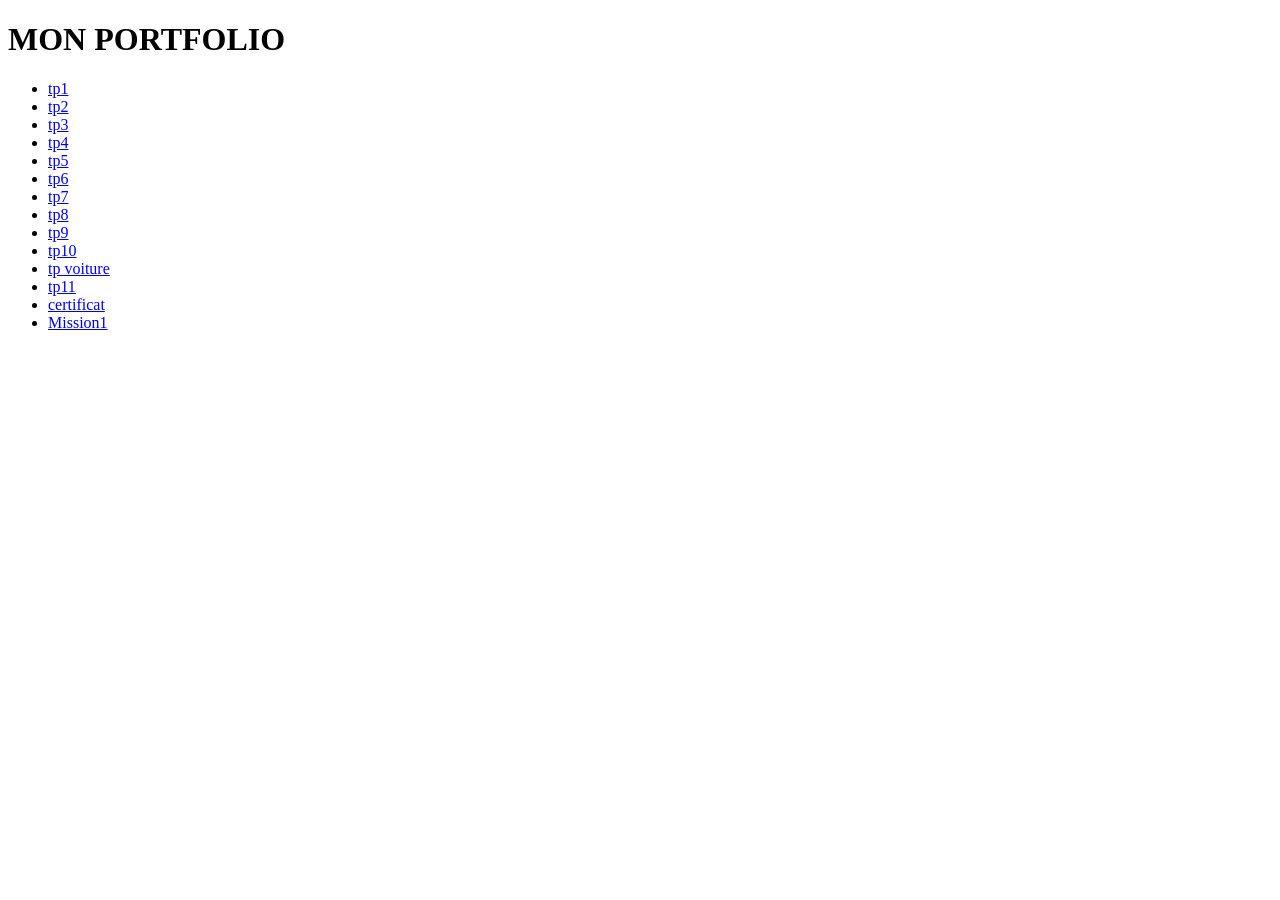
==== index.html @ f1a469d2 "Add files via upload" ====
<!DOCTYPE html>

<html lang="fr">

<head>

    <meta charset="UTF-8">

    <title>MONPORTFOLIO</title>

</head>

<body>

    <h1>MON PORTFOLIO</h1>

    <ul>

        <li><a href="tp1/index.html">tp1</a></li>

        <li><a href="tp2/index.html">tp2</a></li>    

        <li><a href="tp3/index.html">tp3</a></li>

        <li><a href="tp4/index.html">tp4</a></li>

        <li><a href="tp5/index.html">tp5</a></li>

        <li><a href="tp6/index.html">tp6</a></li>

        <li><a href="tp7/index.html">tp7</a></li>

        <li><a href="tp8/Roumaissa.pdf">tp8</a></li>

         <li><a href="tp9/index.html">tp9</a></li>

        <li><a href="tp10.html/index.html">tp10</a></li>

        <li><a href="tp voiture.html/index.html">tp voiture</a></li>

        <li><a href="tp11.html/index.html">tp11</a></li>

        <li><a href="mission certificat.html/">certificat</a></li>


        <li><a href="mission1/index.html">Mission1</a></li>
    </ul>

</body>

</html>
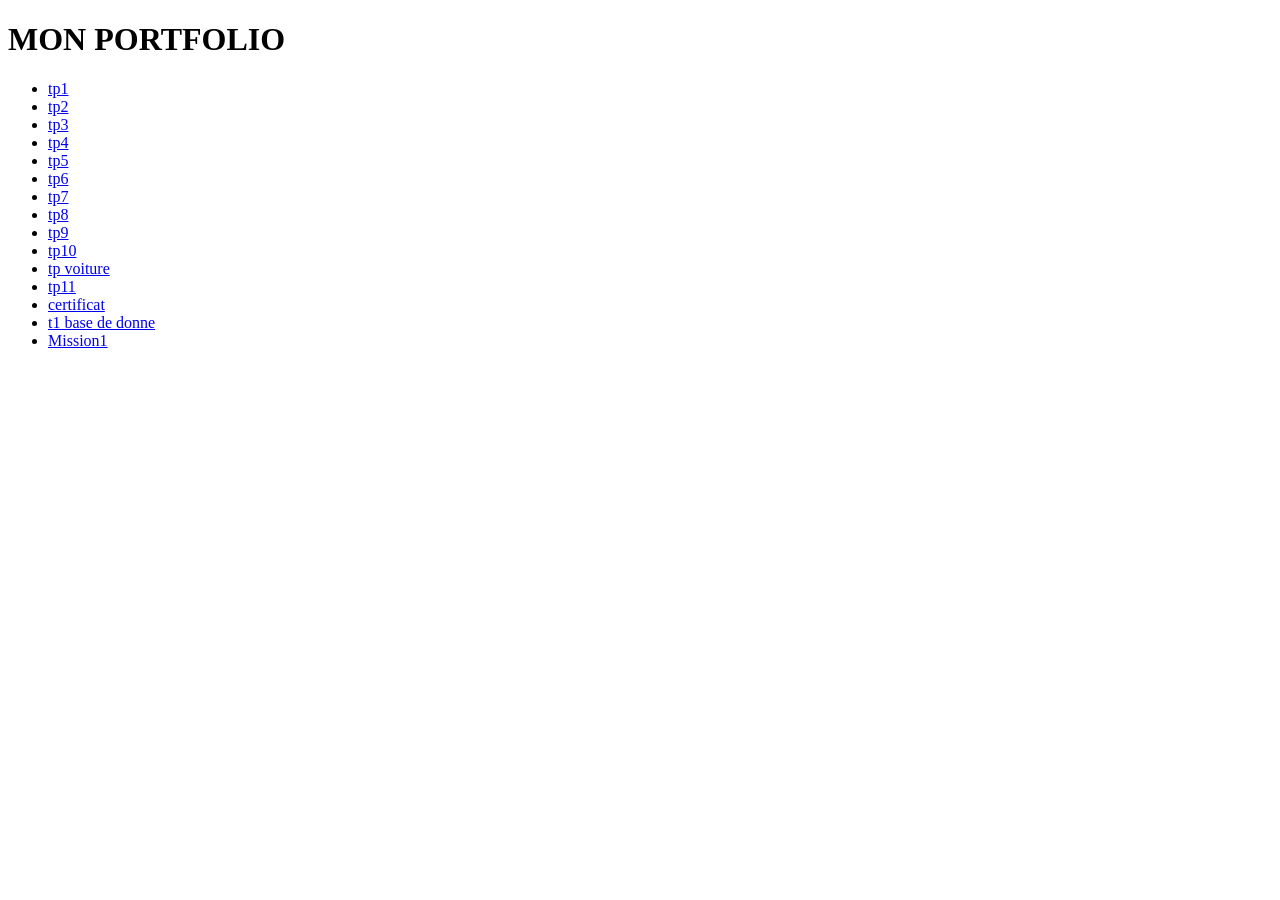
==== commit adb96f38: "Add files via upload" ====
--- a/index.html
+++ b/index.html
@@ -42,6 +42,8 @@
 
         <li><a href="mission certificat.html/">certificat</a></li>
 
+         <li><a href="t1 bease de donné.html/">t1 base de donne</a></li>
+
 
         <li><a href="mission1/index.html">Mission1</a></li>
     </ul>
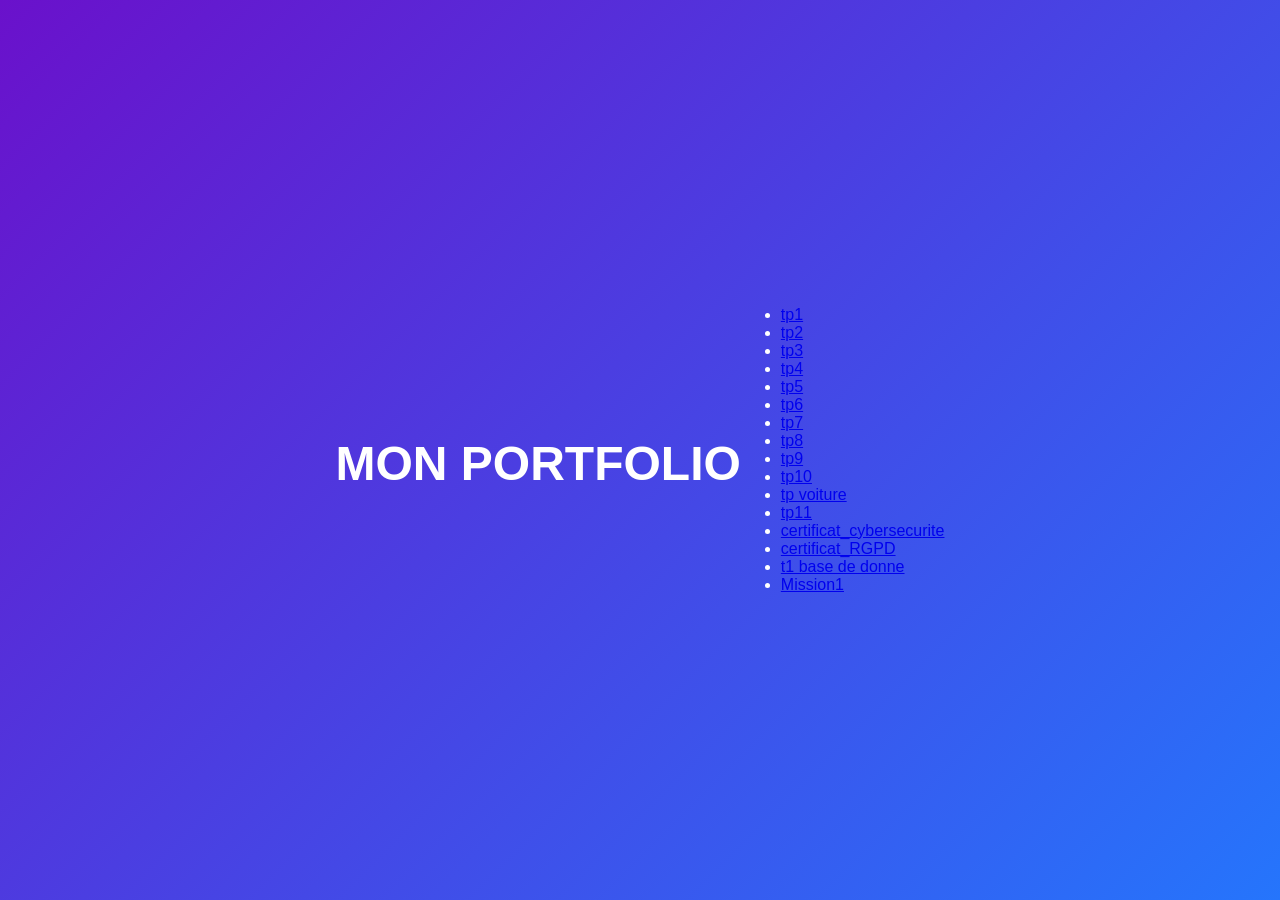
==== commit fbcb78cb: "Add files via upload" ====
--- a/index.html
+++ b/index.html
@@ -7,6 +7,9 @@
     <meta charset="UTF-8">
 
     <title>MONPORTFOLIO</title>
+    
+    <link rel="stylesheet" href="deco_style.css">
+
 
 </head>
 
@@ -40,7 +43,9 @@
 
         <li><a href="tp11.html/index.html">tp11</a></li>
 
-        <li><a href="mission certificat.html/">certificat</a></li>
+        <li><a href="mission certificat.html/">certificat_cybersecurite</a></li>
+
+        <li><a href="certificat_RGPD.html/">certificat_RGPD</a></li>
 
          <li><a href="t1 bease de donné.html/">t1 base de donne</a></li>
 
--- a/deco_style.css
+++ b/deco_style.css
@@ -0,0 +1,52 @@
+body {
+margin: 0;
+background: linear-gradient(135deg, #6a11cb, #2575fc);
+font-family: "Segoe UI", sans-serif;
+display: flex;
+justify-content: center;
+align-items: center;
+height: 100vh;
+color: white;
+}
+
+.container {
+text-align: center;
+}
+
+h1 {
+font-size: 48px;
+margin-bottom: 5px;
+}
+
+.subtitle {
+opacity: 0.8;
+margin-bottom: 40px;
+}
+
+.grid {
+display: grid;
+grid-template-columns: repeat(3, 150px);
+gap: 25px;
+justify-content: center;
+}
+
+.card {
+background: white;
+color: #333;
+padding: 20px;
+border-radius: 15px;
+font-size: 20px;
+text-decoration: none;
+font-weight: bold;
+box-shadow: 0 6px 20px rgba(0,0,0,0.2);
+transition: 0.3s;
+}
+
+.card:hover {
+transform: translateY(-8px);
+background: #2575fc;
+color: white;
+}
+
+
+
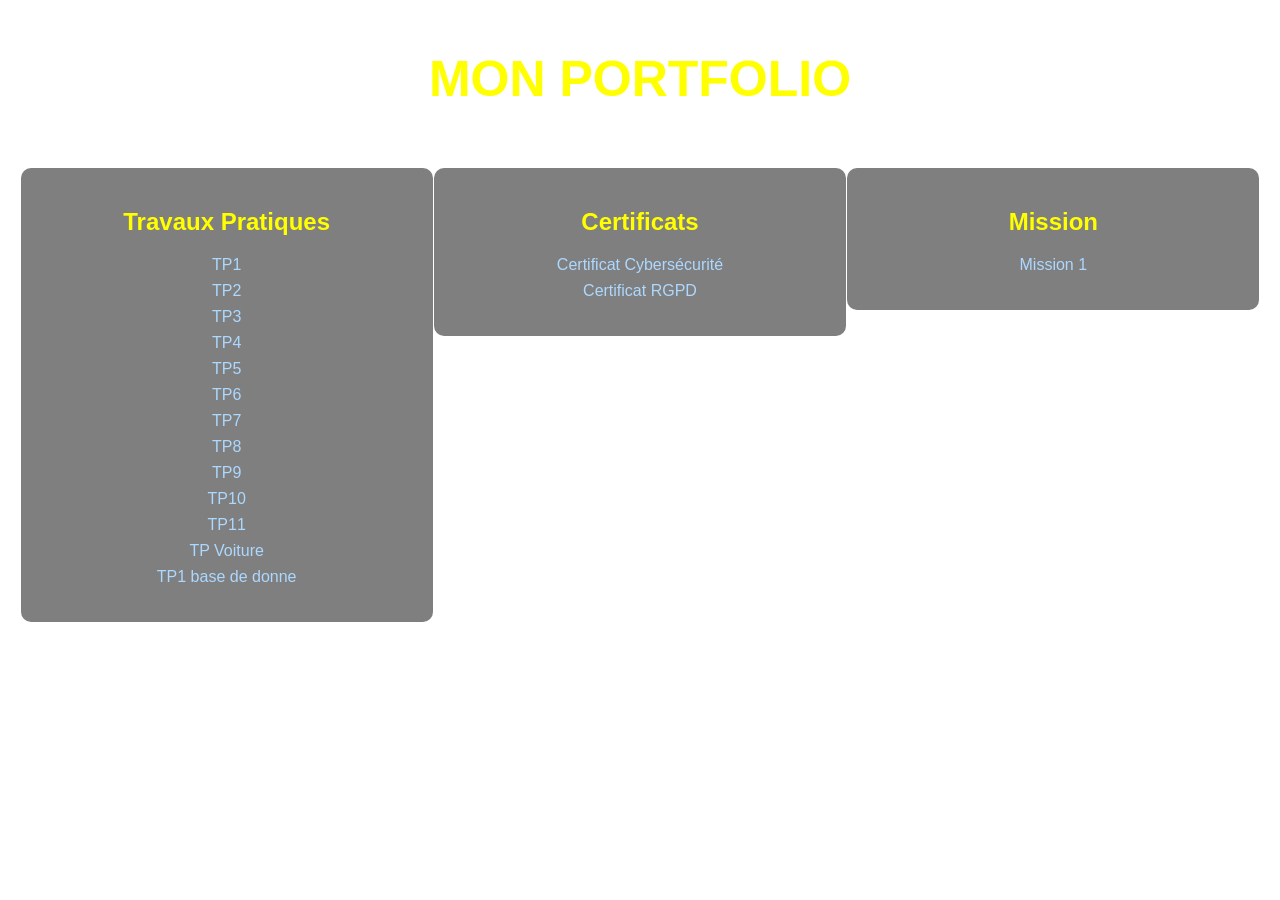
==== commit 0da01b35: "Add files via upload" ====
--- a/index.html
+++ b/index.html
@@ -1,58 +1,110 @@
 <!DOCTYPE html>
+<html lang="fr">
+<head>
+<meta charset="UTF-8">
+<title>Mon Portfolio</title>
 
-<html lang="fr">
+<style>
+body {
+margin: 0;
+font-family: Arial, sans-serif;
+background-image: url("https://www.shutterstock.com/image-photo/pink-purple-field-imagination-fantastic-260nw-424645990.jpg"); /* mets ton image ici */
+background-size: cover;
+background-repeat: no-repeat;
+background-attachment: fixed;
+color: white;
+text-align: center;
+}
 
-<head>
+h1 {
+margin-top: 50px;
+font-size: 50px;
+font-weight: bold;
+color: yellow;
+}
 
-    <meta charset="UTF-8">
+.sections {
+display: flex;
+justify-content: space-around;
+align-items: flex-start;
+margin-top: 40px;
+padding: 20px;
+}
 
-    <title>MONPORTFOLIO</title>
-    
-    <link rel="stylesheet" href="deco_style.css">
+.section {
+background: rgba(0, 0, 0, 0.5);
+padding: 20px;
+width: 30%;
+border-radius: 10px;
+}
+
+h2 {
+color: yellow;
+}
+
+a {
+color: #add8ff;
+text-decoration: none;
+}
+
+a:hover {
+text-decoration: underline;
+}
+
+ul {
+list-style: none;
+padding: 0;
+}
+
+li {
+margin: 8px 0;
+}
+</style>
+</head>
+<body>
+
+<h1>MON PORTFOLIO</h1>
+
+<div class="sections">
 
 
-</head>
-
-<body>
-
-    <h1>MON PORTFOLIO</h1>
-
-    <ul>
-
-        <li><a href="tp1/index.html">tp1</a></li>
-
-        <li><a href="tp2/index.html">tp2</a></li>    
-
-        <li><a href="tp3/index.html">tp3</a></li>
-
-        <li><a href="tp4/index.html">tp4</a></li>
-
-        <li><a href="tp5/index.html">tp5</a></li>
-
-        <li><a href="tp6/index.html">tp6</a></li>
-
-        <li><a href="tp7/index.html">tp7</a></li>
-
-        <li><a href="tp8/Roumaissa.pdf">tp8</a></li>
-
-         <li><a href="tp9/index.html">tp9</a></li>
-
-        <li><a href="tp10.html/index.html">tp10</a></li>
-
-        <li><a href="tp voiture.html/index.html">tp voiture</a></li>
-
-        <li><a href="tp11.html/index.html">tp11</a></li>
-
-        <li><a href="mission certificat.html/">certificat_cybersecurite</a></li>
-
-        <li><a href="certificat_RGPD.html/">certificat_RGPD</a></li>
-
-         <li><a href="t1 bease de donné.html/">t1 base de donne</a></li>
+<div class="section">
+<h2>Travaux Pratiques</h2>
+<ul>
+<li><a href="tp1/index.html">TP1</a></li>
+<li><a href="tp2/index.html">TP2</a></li>
+<li><a href="tp3/index.html">TP3</a></li>
+<li><a href="tp4/index.html">TP4</a></li>
+<li><a href="tp5/index.html">TP5</a></li>
+<li><a href="tp6/index.html">TP6</a></li>
+<li><a href="tp7/index.html">TP7</a></li>
+<li><a href="tp8/index.html">TP8</a></li>
+<li><a href="tp9/index.html">TP9</a></li>
+<li><a href="tp10.html/index.html">TP10</a></li>
+<li><a href="tp11.html/index.html">TP11</a></li>
+<li><a href="tp voiture.html/index.html">TP Voiture</a></li>
+<li><a href="t1 bease de donné.html/index.html">TP1 base de donne</a></li>
+</ul>
+</div>
 
 
-        <li><a href="mission1/index.html">Mission1</a></li>
-    </ul>
+<div class="section">
+<h2>Certificats</h2>
+<ul>
+<li><a href="mission certificat.html/index.html">Certificat Cybersécurité</a></li>
+<li><a href="certificat_RGPD.html/index.html">Certificat RGPD</a></li>
+</ul>
+</div>
+
+
+<div class="section">
+<h2>Mission</h2>
+<ul>
+<li><a href="mission1/index.html">Mission 1</a></li>
+</ul>
+</div>
+
+</div>
 
 </body>
-
-</html>+</html>
